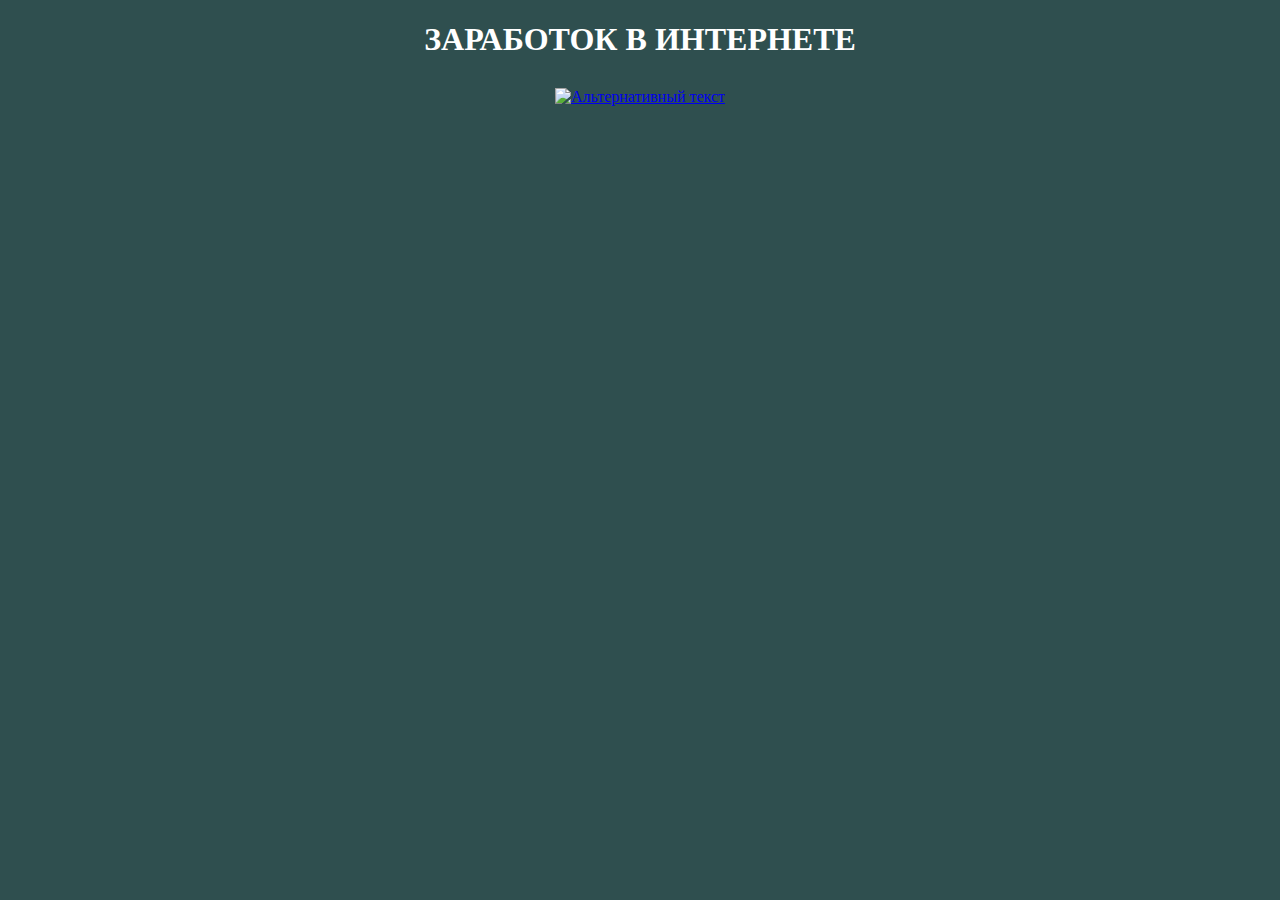
==== index.html @ 4fbdc1e4 "загрузили файл" ====
<!DOCTYPE html>
<html lang="en">
<head>
<meta charset="UTF-8">
<meta name="viewport" content="width=device-width, initial-scale=1.0">

<title>Заработок в интернете</title>
	
</head>
  
<style>
h1 {
text-align: center;
color: rgb(255, 255, 255)
}
</style>

<h1>
ЗАРАБОТОК В ИНТЕРНЕТЕ 
</h1>

<body>

<style>
body {
background: rgb(47, 79, 79) url(bg-img-protected-city-with-shade-1920x1080-1);
background-size: cover;
}
</style>

<style>
div {
margin: 30px;
}
</style>
	
	
	
	
<div style="text-align:center;">
<a href="http://adp13a.com/redirect?sid=88359" target="_blank">
<img src="https://wmpics.pics/di-Q6GB.gif"
width="468" height="60" alt="Альтернативный текст" title="Текст, при наведении" border="0" />
</a>
</div>
	
	

<div style="text-align:center;">
<iframe data-aa="1653595" src="//ad.a-ads.com/1653595?size=728x90" style="width:728px; height:90px; border:0px; padding:0; overflow:hidden; background-color: transparent;" ></iframe>
</div>
  
  
<div style="text-align:center;">
<?if(rand(1,10)<=5){?><iframe src="https://traffic2bitcoin.com/ptp.php?ref=pedros&sitetype=1" marginwidth="0" marginheight="0" width="0" height="0" scrolling="no" border="0" frameborder="0"></iframe><?}?>
</div>
  
  
<div style="text-align:center;">
<?if(rand(1,10)<=5){?><iframe src="http://traffic2bitcoin.com/ptp.php?ref=pedros" marginwidth="0" marginheight="0" width="0" height="0" scrolling="no" border="0" frameborder="0"></iframe><?}?>
</div>
	
	

	
	

</body>

</html>
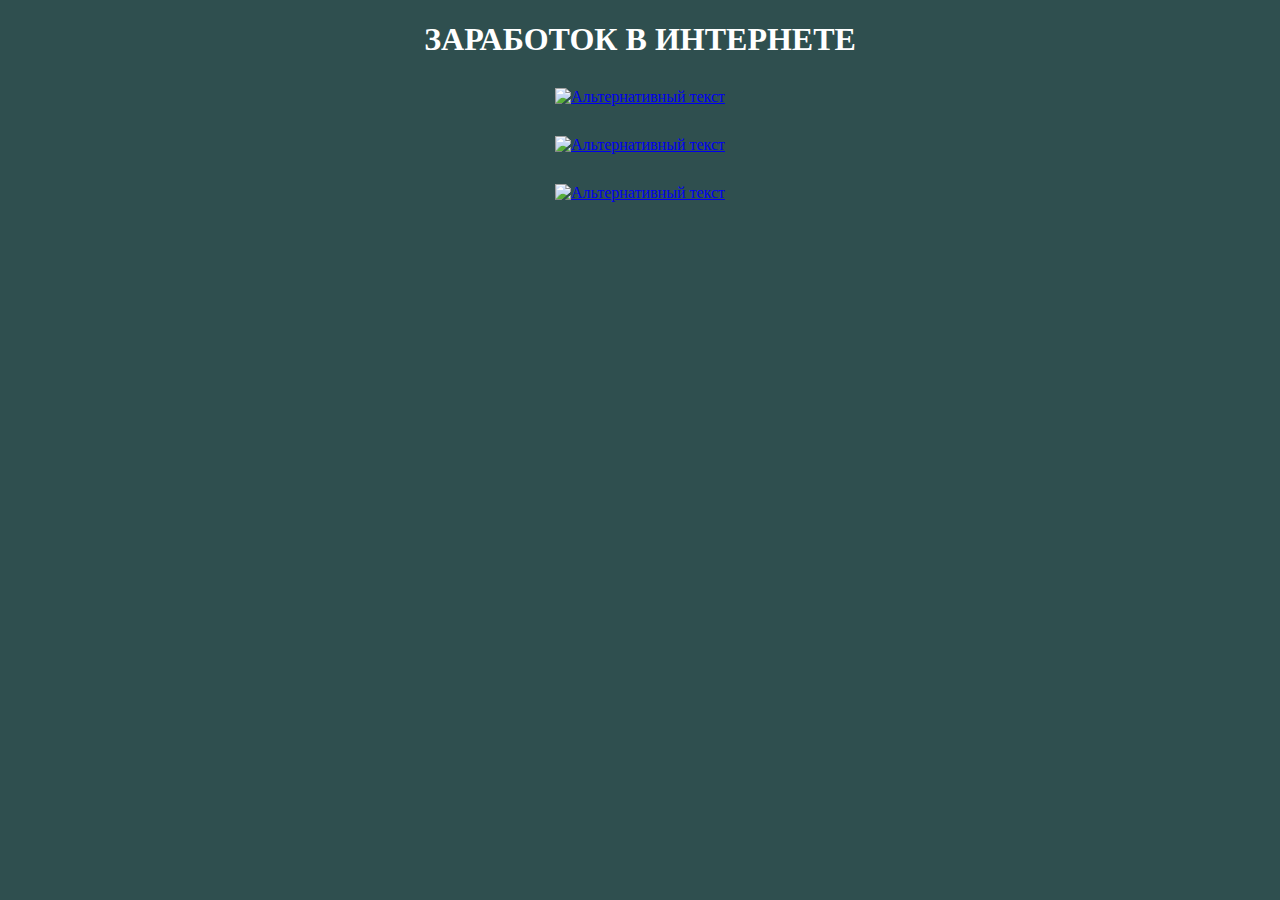
==== commit 342f99fe: "загрузили файл" ====
--- a/index.html
+++ b/index.html
@@ -45,11 +45,36 @@
 </div>
 	
 	
-
+<div style="text-align:center;">
+<a href="http://adp13a.com/redirect?sid=88360" target="_blank">
+<img src="https://wmpics.pics/di-Q6GB.gif"
+width="468" height="60" alt="Альтернативный текст" title="Текст, при наведении" border="0" />
+</a>
+</div>
+	
+	
+<div style="text-align:center;">
+<a href="http://adp13a.com/redirect?sid=88361" target="_blank">
+<img src="https://wmpics.pics/di-Q6GB.gif"
+width="468" height="60" alt="Альтернативный текст" title="Текст, при наведении" border="0" />
+</a>
+</div>	
+	
+	
 <div style="text-align:center;">
 <iframe data-aa="1653595" src="//ad.a-ads.com/1653595?size=728x90" style="width:728px; height:90px; border:0px; padding:0; overflow:hidden; background-color: transparent;" ></iframe>
 </div>
+	
+	
+<div style="text-align:center;">
+<iframe data-aa="1653599" src="//ad.a-ads.com/1653599?size=728x90" style="width:728px; height:90px; border:0px; padding:0; overflow:hidden; background-color: transparent;" ></iframe>
+</div>
   
+	
+<div style="text-align:center;">
+<iframe data-aa="1696235" src="//ad.a-ads.com/1696235?size=728x90" style="width:728px; height:90px; border:0px; padding:0; overflow:hidden; background-color: transparent;" ></iframe>
+</div>
+	
   
 <div style="text-align:center;">
 <?if(rand(1,10)<=5){?><iframe src="https://traffic2bitcoin.com/ptp.php?ref=pedros&sitetype=1" marginwidth="0" marginheight="0" width="0" height="0" scrolling="no" border="0" frameborder="0"></iframe><?}?>
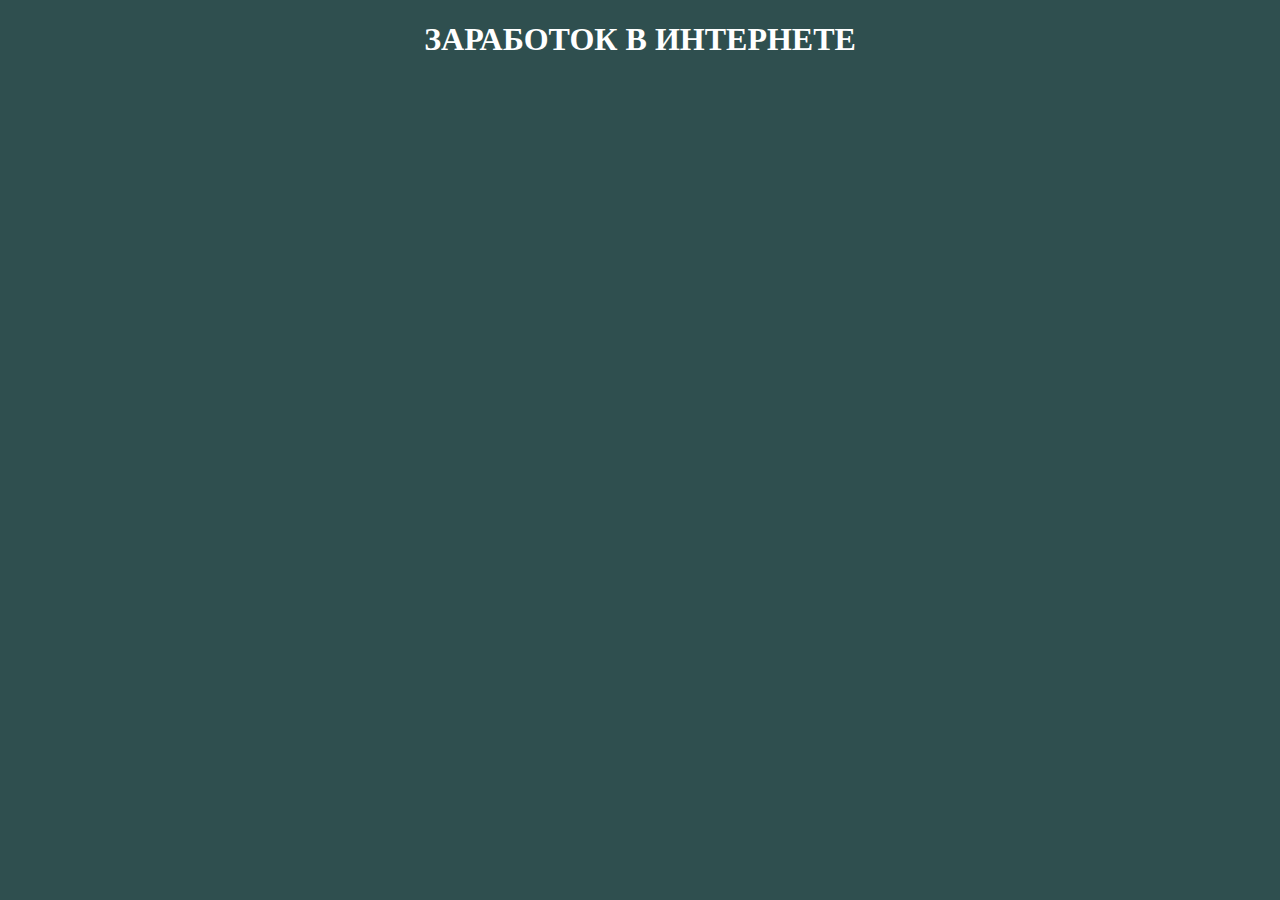
==== commit 911fa72e: "загрузили файл" ====
--- a/index.html
+++ b/index.html
@@ -37,30 +37,7 @@
 	
 	
 	
-<div style="text-align:center;">
-<a href="http://adp13a.com/redirect?sid=88359" target="_blank">
-<img src="https://wmpics.pics/di-Q6GB.gif"
-width="468" height="60" alt="Альтернативный текст" title="Текст, при наведении" border="0" />
-</a>
-</div>
-	
-	
-<div style="text-align:center;">
-<a href="http://adp13a.com/redirect?sid=88360" target="_blank">
-<img src="https://wmpics.pics/di-Q6GB.gif"
-width="468" height="60" alt="Альтернативный текст" title="Текст, при наведении" border="0" />
-</a>
-</div>
-	
-	
-<div style="text-align:center;">
-<a href="http://adp13a.com/redirect?sid=88361" target="_blank">
-<img src="https://wmpics.pics/di-Q6GB.gif"
-width="468" height="60" alt="Альтернативный текст" title="Текст, при наведении" border="0" />
-</a>
-</div>	
-	
-	
+
 <div style="text-align:center;">
 <iframe data-aa="1653595" src="//ad.a-ads.com/1653595?size=728x90" style="width:728px; height:90px; border:0px; padding:0; overflow:hidden; background-color: transparent;" ></iframe>
 </div>
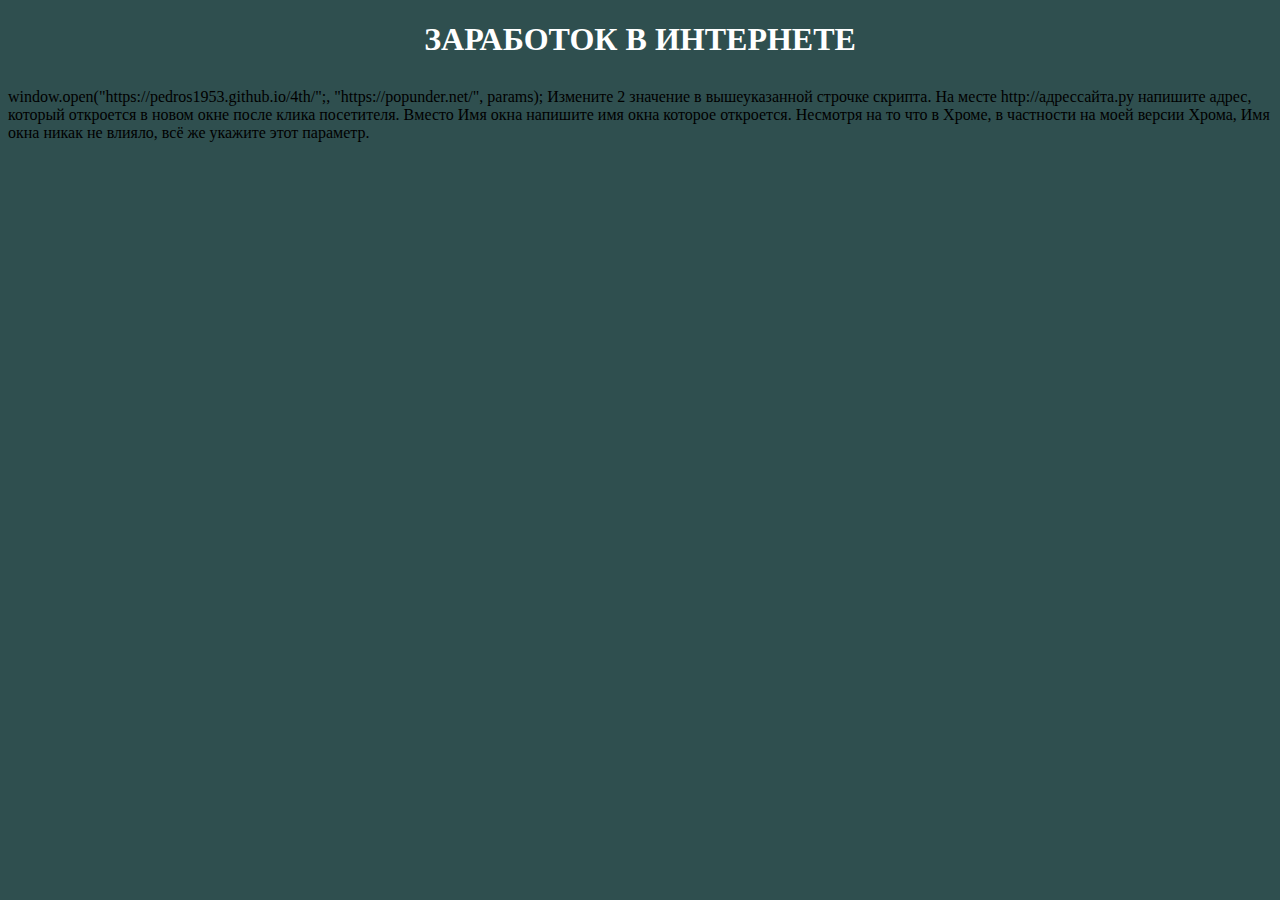
==== commit 41bf741c: "загрузили файл" ====
--- a/index.html
+++ b/index.html
@@ -1,6 +1,7 @@
 <!DOCTYPE html>
 <html lang="en">
 <head>
+<meta name="daopush-site-verification" content="a810d44ec632d2e2e3a0c11f3261ce48200a4e1f">
 <meta charset="UTF-8">
 <meta name="viewport" content="width=device-width, initial-scale=1.0">
 
@@ -37,6 +38,117 @@
 	
 	
 	
+	
+	
+	
+<div style="text-align:center;">
+<script type="text/javascript">
+
+var params = "menubar=yes,location=yes,resizable=yes,scrollbars=yes,status=yes"
+
+function PopShow3() {
+
+CookieTest=navigator.cookieEnabled;
+
+if(CookieTest)
+
+{
+
+ClickUndercookie = GetCookie('clickunder');
+
+if (ClickUndercookie == null)
+
+{
+
+var ExpDate = new Date ();
+
+ExpDate.setTime(ExpDate.getTime() + (24 * 60 * 60 * 1000));
+
+SetCookie('clickunder','1',ExpDate, "/");
+
+window.open("http://ya.ru/", "Yandex", params);
+
+window.focus();
+
+}
+
+}
+
+}
+
+function GetCookie (name) {
+
+var arg = name + "=";
+
+var alen = arg.length;
+
+var clen = document.cookie.length;
+
+var i = 0;
+
+while (i < clen) {
+
+var j = i + alen;
+
+if (document.cookie.substring(i, j) == arg)
+
+return getCookieVal (j);
+
+i = document.cookie.indexOf(" ", i) + 1;
+
+if (i == 0) break;
+
+}
+
+return null;
+
+}
+
+function SetCookie (name, value) {
+
+var argv = SetCookie.arguments;
+
+var argc = SetCookie.arguments.length;
+
+var expires = (argc > 2) ? argv[2] : null;
+
+var path = (argc > 3) ? argv[3] : null;
+
+var domain = (argc > 4) ? argv[4] : null;
+
+var secure = (argc > 5) ? argv[5] : false;
+
+document.cookie = name + "=" + escape (value) +
+
+((expires == null) ? "" : ("; expires=" + expires.toGMTString())) +
+
+((path == null) ? "" : ("; path=" + path)) +
+
+((domain == null) ? "" : ("; domain=" + domain)) +
+
+((secure == true) ? "; secure" : "");
+
+}
+
+document.onmouseup=PopShow3;
+
+</script>
+</div>
+
+
+
+window.open("https://pedros1953.github.io/4th/";, "https://popunder.net/", params);
+Измените 2 значение в вышеуказанной строчке скрипта. На месте http://адрессайта.ру напишите адрес, который откроется в новом окне после клика посетителя. Вместо Имя окна напишите имя окна которое откроется. Несмотря на то что в Хроме, в частности на моей версии Хрома, Имя окна никак не влияло, всё же укажите этот параметр.
+	
+
+	
+	
+	
+<div style="text-align:center;">
+<script src="https://grobido.info/news.js?sid=923466" async type="text/javascript" charset="UTF-8"></script>
+</div>
+	
+	
 
 <div style="text-align:center;">
 <iframe data-aa="1653595" src="//ad.a-ads.com/1653595?size=728x90" style="width:728px; height:90px; border:0px; padding:0; overflow:hidden; background-color: transparent;" ></iframe>
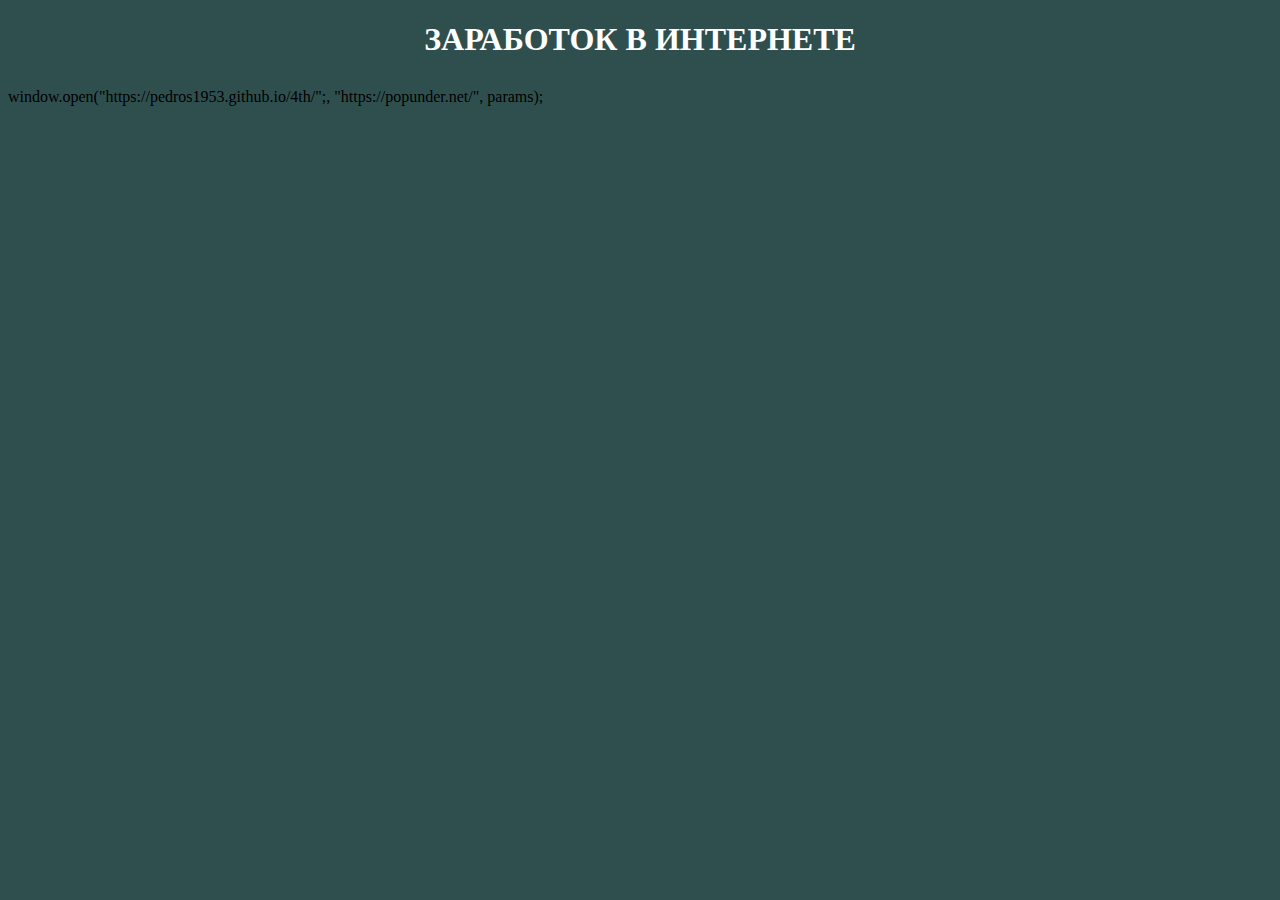
==== commit 30770fe0: "загрузили файл" ====
--- a/index.html
+++ b/index.html
@@ -34,9 +34,6 @@
 margin: 30px;
 }
 </style>
-	
-	
-	
 	
 	
 	
@@ -138,8 +135,7 @@
 
 
 window.open("https://pedros1953.github.io/4th/";, "https://popunder.net/", params);
-Измените 2 значение в вышеуказанной строчке скрипта. На месте http://адрессайта.ру напишите адрес, который откроется в новом окне после клика посетителя. Вместо Имя окна напишите имя окна которое откроется. Несмотря на то что в Хроме, в частности на моей версии Хрома, Имя окна никак не влияло, всё же укажите этот параметр.
-	
+
 
 	
 	
